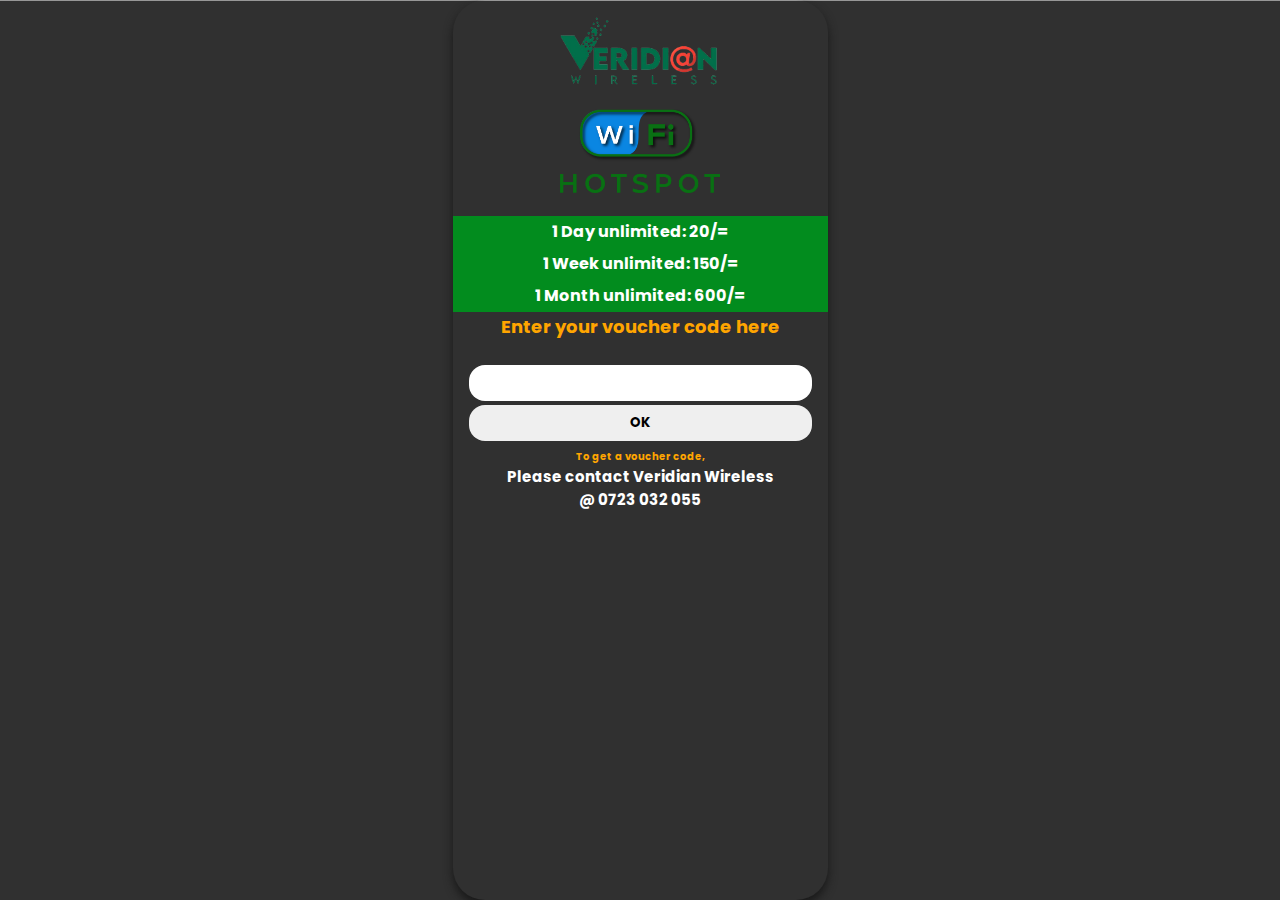
==== index.html @ 2bf602bd "changed one line" ====
<!DOCTYPE html>
<html xmlns="http://www.w3.org/1999/xhtml" xml:lang="en-us" lang="en-us" dir="ltr">

<head>
    <!-- viewport fix for mobile devices -->
    <meta name="viewport" content="width=device-width, initial-scale=1.0" />
    <meta http-equiv="content-type" content="text/html; charset=utf-8" />
    <link rel="icon" type="image/png" sizes="32x32" href="./images/Veridian Wireless favicon-03.png" />
    <title>Veridian Wireless</title>

    <style>
        @import url('https://fonts.googleapis.com/css2?family=Poppins:wght@100&display=swap');
        * {
            padding: 0;
            margin: 0;
            box-sizing: border-box;
            font-family: 'Poppins', sans-serif;
        }
        
        body {
            background-image: url(./images/background.png);
        }
        
        .container {
            box-shadow: 0 5px 10px #181818;
            max-width: 375px;
            height: 100vh;
            margin: auto;
            border-radius: 2rem;
        }
        
        .logo {
            width: 10rem;
            margin: auto;
            padding-top: 1rem;
        }
        
        .logo>img {
            width: 10rem;
            object-fit: contain;
        }
        
        .wifi {
            max-width: 10rem;
            object-fit: contain;
            margin: 1rem 0;
        }
        
        .options {
            background-color: rgb(2, 140, 30);
            text-align: center;
            line-height: 2rem;
            color: #fff;
            font-weight: 700;
        }
        
        #loginbox {
            max-width: 100%;
            margin: auto;
            text-align: center;
        }
        
        .voucher {
            max-width: 100%;
            display: flex;
            justify-content: space-between;
            flex-direction: column;
            align-items: center;
            padding: 0 1rem;
        }
        
        #auth_voucher {
            width: 100%;
            outline: none;
            padding: 0.5rem 1rem;
            font-weight: 700;
            border-radius: 1rem;
            border: none;
        }
        
        .submit {
            width: 100%;
            padding: 0.5rem 0;
            margin-top: 0.2rem;
            font-weight: 700;
            color: #000;
            border: none;
            border-radius: 1rem;
        }
        
        .submit:hover {
            background-color: rgb(2, 140, 30);
        }
        
        #explanation-en {
            max-width: 100%;
            margin: 0.5rem auto;
            text-align: center;
            font-weight: 700;
        }
    </style>
</head>


<!-- <body> -->

<body>
    <div class="container">
        <div class="logo">
            <img src="./images/captive logo.png" />
        </div>

        <div style="display: inline; text-align: center; margin: 0 auto; ">
            <!-- Click-thru to our website - make sure the hostname is added to Allowed Hostnames in CP -->
            <center><img class="wifi" src="./images/wifi.png">
        </div>

        <div class="options">
            <p>1 Day unlimited: 20/=</p>
            <p>1 Week unlimited: 150/=</p>
            <p>1 Month unlimited: 600/=</p>
        </div>

        <!-- <center><img class="info" src="/images/info.png"> -->
        <div id="loginbox">
            <form class="form" method="post" action="$PORTAL_ACTION$">
                <!-- Placeholder for optional username/password authentication here -->
                <!-- Voucher authentication here -->
                <label for="auth_voucher"><p style="color:orange; font-size:18px; font-weight: 700; padding-top: 0.1rem;">Enter your voucher code here</p>
					</label>
                <img src="" alt="" style="border: none; vertical-align: middle;" />
                <div class="voucher">
                    <input name="auth_voucher" id="auth_voucher" type="text" size="22" autofocus>
                    <input name="redirurl" type="hidden" value="$PORTAL_REDIRURL$">
                    <input class="submit" name="accept" type="submit" value="OK">
                </div>
            </form>
        </div>
        <!-- <br /> -->
        <!-- Just in case of PEBKAC issues -->
        <div id="explanation-en">
            <p style="color:orange; font-size:10px;">
                To get a voucher code,</p>
            <p style="color:white; font-size:15px;">
                Please contact Veridian Wireless</p>
            <p style="color:white; font-size:15px; padding-bottom: 2rem;">@ 0723 032 055</p>
        </div>
    </div>
</body>

</html>
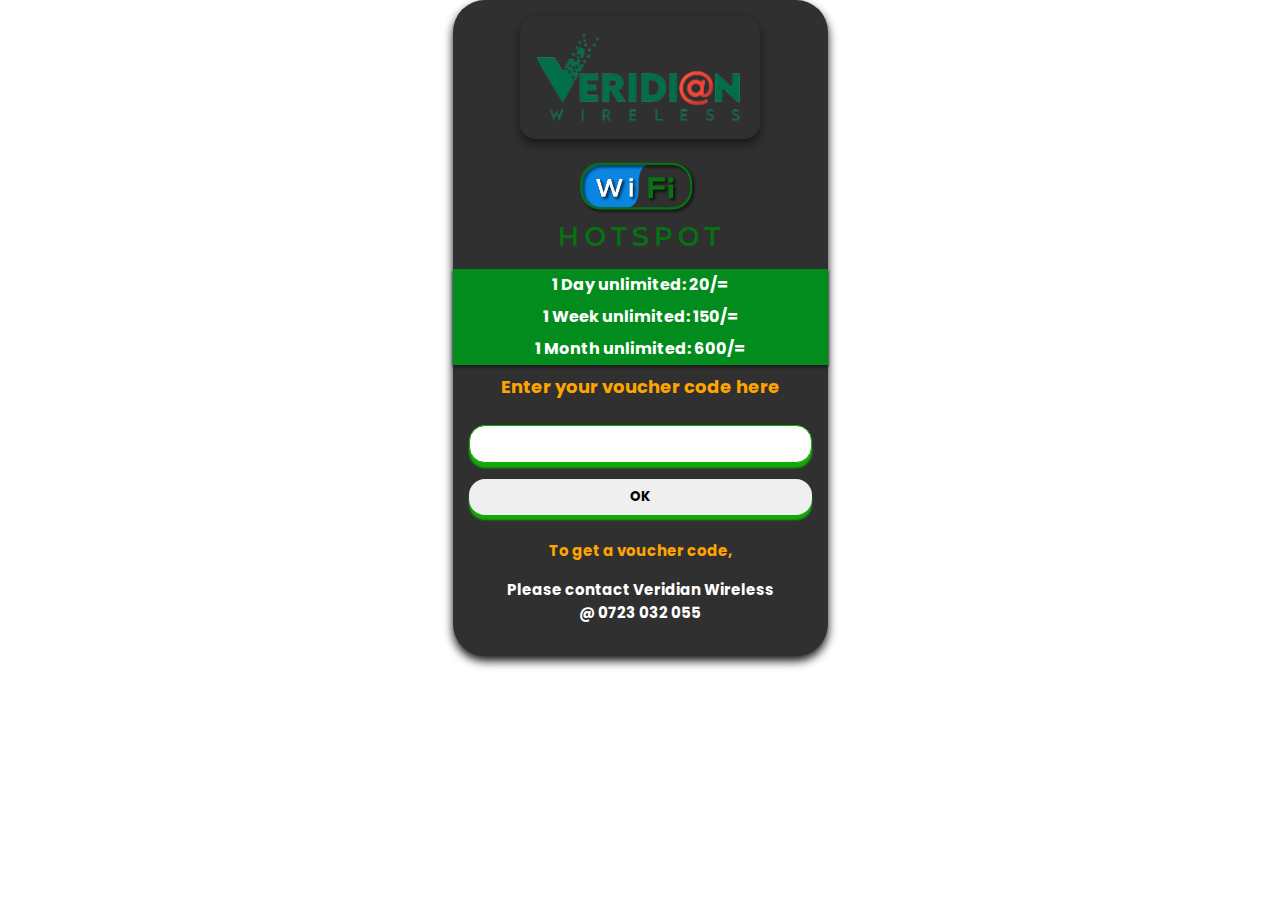
==== commit 9168ac6f: "another commit" ====
--- a/index.html
+++ b/index.html
@@ -16,28 +16,32 @@
             box-sizing: border-box;
             font-family: 'Poppins', sans-serif;
         }
-        
-        body {
-            background-image: url(./images/background.png);
-        }
+        /* body {
+            background-image: url(background.png);
+        } */
         
         .container {
             box-shadow: 0 5px 10px #181818;
             max-width: 375px;
-            height: 100vh;
+            height: 100%;
             margin: auto;
             border-radius: 2rem;
+            background-color: #303030;
+            /* background-image: url(compiled.png); */
         }
         
         .logo {
-            width: 10rem;
+            width: 15rem;
             margin: auto;
             padding-top: 1rem;
         }
         
         .logo>img {
-            width: 10rem;
+            width: 15rem;
             object-fit: contain;
+            box-shadow: 0 5px 10px #181818;
+            border-radius: 1rem;
+            padding: 1rem;
         }
         
         .wifi {
@@ -52,6 +56,8 @@
             line-height: 2rem;
             color: #fff;
             font-weight: 700;
+            box-shadow: 0 2px 3px 0 #181818;
+            /* border-radius: 1rem; */
         }
         
         #loginbox {
@@ -75,17 +81,21 @@
             padding: 0.5rem 1rem;
             font-weight: 700;
             border-radius: 1rem;
-            border: none;
+            border: 1px solid #14aa06;
+            box-shadow: 0 5px 2px #14aa06;
+            /* box-shadow: 0 5px 10px #181818; */
         }
         
         .submit {
             width: 100%;
             padding: 0.5rem 0;
-            margin-top: 0.2rem;
+            margin: 1rem;
             font-weight: 700;
             color: #000;
             border: none;
             border-radius: 1rem;
+            box-shadow: 0 5px 2px #14aa06;
+            /* box-shadow: 0 5px 10px #181818; */
         }
         
         .submit:hover {
@@ -107,12 +117,13 @@
 <body>
     <div class="container">
         <div class="logo">
-            <img src="./images/captive logo.png" />
+            <img src="captive logo.png" />
         </div>
 
         <div style="display: inline; text-align: center; margin: 0 auto; ">
             <!-- Click-thru to our website - make sure the hostname is added to Allowed Hostnames in CP -->
-            <center><img class="wifi" src="./images/wifi.png">
+            <center>
+                <img class="wifi" src="wifi.png">
         </div>
 
         <div class="options">
@@ -126,7 +137,7 @@
             <form class="form" method="post" action="$PORTAL_ACTION$">
                 <!-- Placeholder for optional username/password authentication here -->
                 <!-- Voucher authentication here -->
-                <label for="auth_voucher"><p style="color:orange; font-size:18px; font-weight: 700; padding-top: 0.1rem;">Enter your voucher code here</p>
+                <label for="auth_voucher"><p style="color:orange; font-size:18px; font-weight: 700; padding-top: 0.5rem;">Enter your voucher code here</p>
 					</label>
                 <img src="" alt="" style="border: none; vertical-align: middle;" />
                 <div class="voucher">
@@ -139,7 +150,7 @@
         <!-- <br /> -->
         <!-- Just in case of PEBKAC issues -->
         <div id="explanation-en">
-            <p style="color:orange; font-size:10px;">
+            <p style="color:orange; font-size:15px; padding-bottom: 1rem;">
                 To get a voucher code,</p>
             <p style="color:white; font-size:15px;">
                 Please contact Veridian Wireless</p>
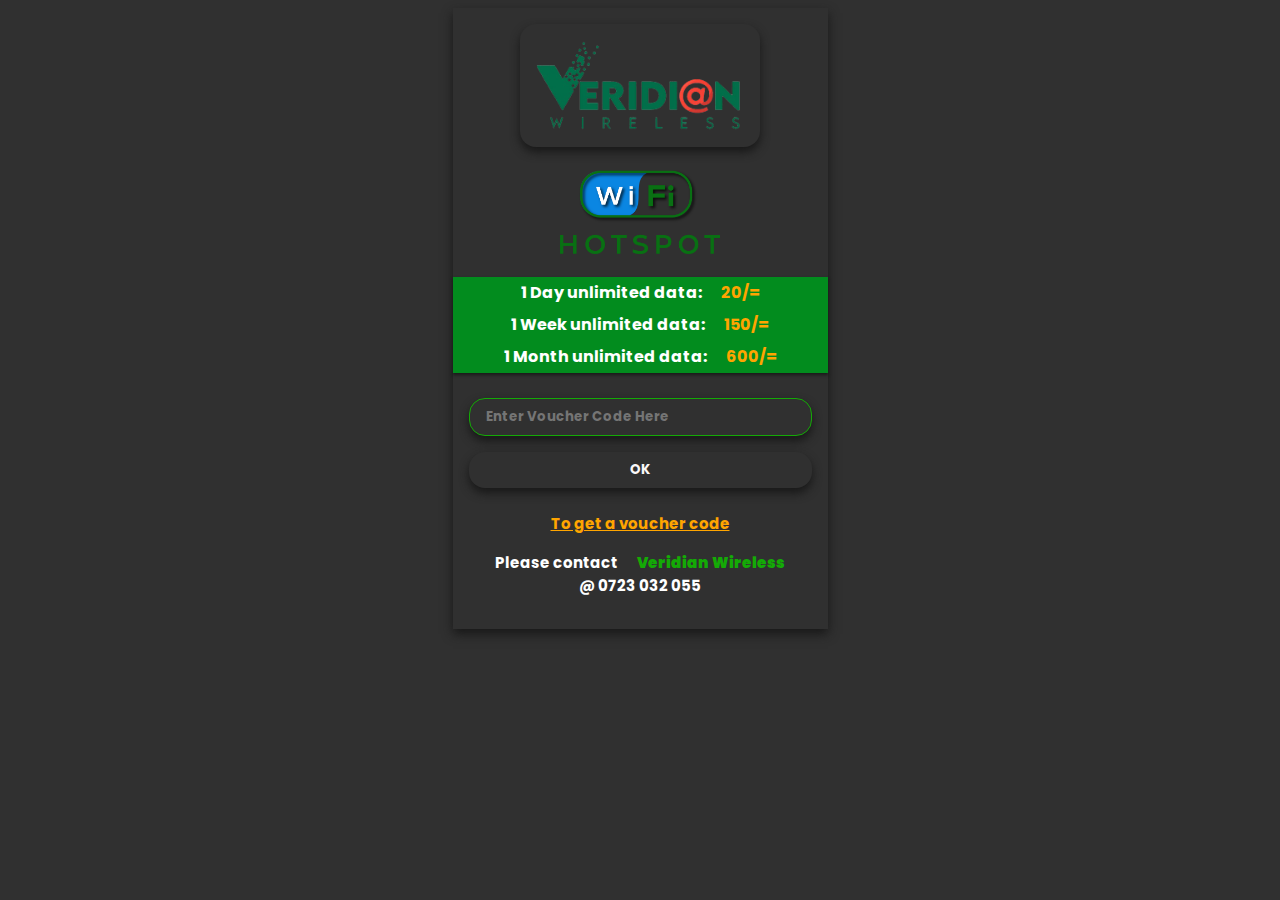
==== commit df9dab7d: "minor changes" ====
--- a/index.html
+++ b/index.html
@@ -16,16 +16,17 @@
             box-sizing: border-box;
             font-family: 'Poppins', sans-serif;
         }
-        /* body {
-            background-image: url(background.png);
-        } */
+        
+        body {
+            background-color: #303030;
+        }
         
         .container {
             box-shadow: 0 5px 10px #181818;
             max-width: 375px;
             height: 100%;
-            margin: auto;
-            border-radius: 2rem;
+            margin: 0.5rem auto;
+            /* border-radius: 2rem; */
             background-color: #303030;
             /* background-image: url(compiled.png); */
         }
@@ -81,9 +82,14 @@
             padding: 0.5rem 1rem;
             font-weight: 700;
             border-radius: 1rem;
+            color: rgb(250, 248, 248);
             border: 1px solid #14aa06;
-            box-shadow: 0 5px 2px #14aa06;
-            /* box-shadow: 0 5px 10px #181818; */
+            background-color: #303030;
+            box-shadow: 0 5px 10px #181818;
+        }
+        
+        #auth_voucher:hover {
+            border: 1px solid orange;
         }
         
         .submit {
@@ -91,11 +97,12 @@
             padding: 0.5rem 0;
             margin: 1rem;
             font-weight: 700;
-            color: #000;
+            color: rgb(250, 248, 248);
             border: none;
             border-radius: 1rem;
-            box-shadow: 0 5px 2px #14aa06;
-            /* box-shadow: 0 5px 10px #181818; */
+            background-color: #303030;
+            /* box-shadow: 0 5px 2px #14aa0686; */
+            box-shadow: 0 5px 10px #181818;
         }
         
         .submit:hover {
@@ -108,6 +115,19 @@
             text-align: center;
             font-weight: 700;
         }
+        
+        span {
+            padding-left: 1rem;
+            color: orange;
+        }
+        
+        .veridian {
+            color: #14aa06;
+            font-weight: bolder;
+        }
+        /* ::placeholder {
+            color: rgb(255, 255, 255);
+        } */
     </style>
 </head>
 
@@ -127,9 +147,9 @@
         </div>
 
         <div class="options">
-            <p>1 Day unlimited: 20/=</p>
-            <p>1 Week unlimited: 150/=</p>
-            <p>1 Month unlimited: 600/=</p>
+            <p>1 Day unlimited data: <span>20/=</span> </p>
+            <p>1 Week unlimited data: <span>150/=</span> </p>
+            <p>1 Month unlimited data: <span>600/=</span> </p>
         </div>
 
         <!-- <center><img class="info" src="/images/info.png"> -->
@@ -137,11 +157,11 @@
             <form class="form" method="post" action="$PORTAL_ACTION$">
                 <!-- Placeholder for optional username/password authentication here -->
                 <!-- Voucher authentication here -->
-                <label for="auth_voucher"><p style="color:orange; font-size:18px; font-weight: 700; padding-top: 0.5rem;">Enter your voucher code here</p>
-					</label>
+                <!-- <label for="auth_voucher"><p style="color:orange; font-size:18px; font-weight: 700; padding-top: 0.5rem;">Enter your voucher code here</p> -->
+                </label>
                 <img src="" alt="" style="border: none; vertical-align: middle;" />
                 <div class="voucher">
-                    <input name="auth_voucher" id="auth_voucher" type="text" size="22" autofocus>
+                    <input placeholder="Enter Voucher Code Here" name="auth_voucher" id="auth_voucher" type="text" size="22" autofocus>
                     <input name="redirurl" type="hidden" value="$PORTAL_REDIRURL$">
                     <input class="submit" name="accept" type="submit" value="OK">
                 </div>
@@ -150,10 +170,10 @@
         <!-- <br /> -->
         <!-- Just in case of PEBKAC issues -->
         <div id="explanation-en">
-            <p style="color:orange; font-size:15px; padding-bottom: 1rem;">
-                To get a voucher code,</p>
+            <p style="color:orange; font-size:15px; padding-bottom: 1rem; text-decoration: underline;">
+                To get a voucher code</p>
             <p style="color:white; font-size:15px;">
-                Please contact Veridian Wireless</p>
+                Please contact <span class="veridian">Veridian Wireless</span></p>
             <p style="color:white; font-size:15px; padding-bottom: 2rem;">@ 0723 032 055</p>
         </div>
     </div>
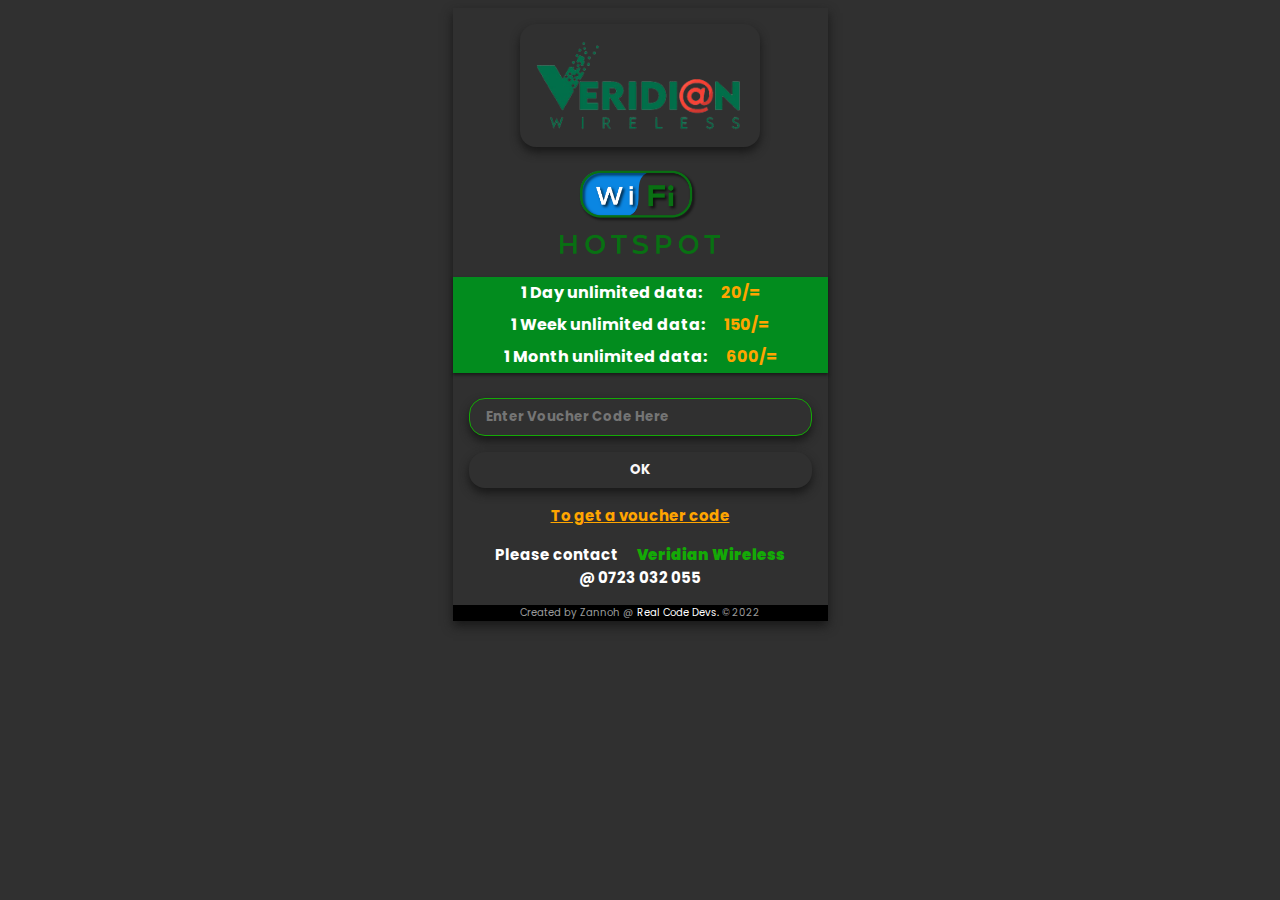
==== commit afe5f30d: "added footer" ====
--- a/index.html
+++ b/index.html
@@ -32,13 +32,13 @@
         }
         
         .logo {
-            width: 15rem;
+            max-width: 15rem;
             margin: auto;
             padding-top: 1rem;
         }
         
         .logo>img {
-            width: 15rem;
+            max-width: 15rem;
             object-fit: contain;
             box-shadow: 0 5px 10px #181818;
             border-radius: 1rem;
@@ -111,7 +111,7 @@
         
         #explanation-en {
             max-width: 100%;
-            margin: 0.5rem auto;
+            margin: auto;
             text-align: center;
             font-weight: 700;
         }
@@ -128,6 +128,22 @@
         /* ::placeholder {
             color: rgb(255, 255, 255);
         } */
+        
+        footer {
+            color: rgba(255, 255, 255, 0.61);
+            text-align: center;
+            font-size: x-small;
+            background-color: #000000;
+        }
+        
+        .footer-link {
+            color: #fff;
+            text-decoration: none;
+        }
+        
+        .footer-link:hover {
+            color: #14aa06;
+        }
     </style>
 </head>
 
@@ -174,8 +190,11 @@
                 To get a voucher code</p>
             <p style="color:white; font-size:15px;">
                 Please contact <span class="veridian">Veridian Wireless</span></p>
-            <p style="color:white; font-size:15px; padding-bottom: 2rem;">@ 0723 032 055</p>
-        </div>
+            <p style="color:white; font-size:15px; padding-bottom: 1rem;">@ 0723 032 055</p>
+        </div>
+        <footer>
+            <p>Created by Zannoh @ <a class="footer-link" href="https://github.com/Leonard-O/captive-portal">Real Code Devs.</a> © 2022</p>
+        </footer>
     </div>
 </body>
 
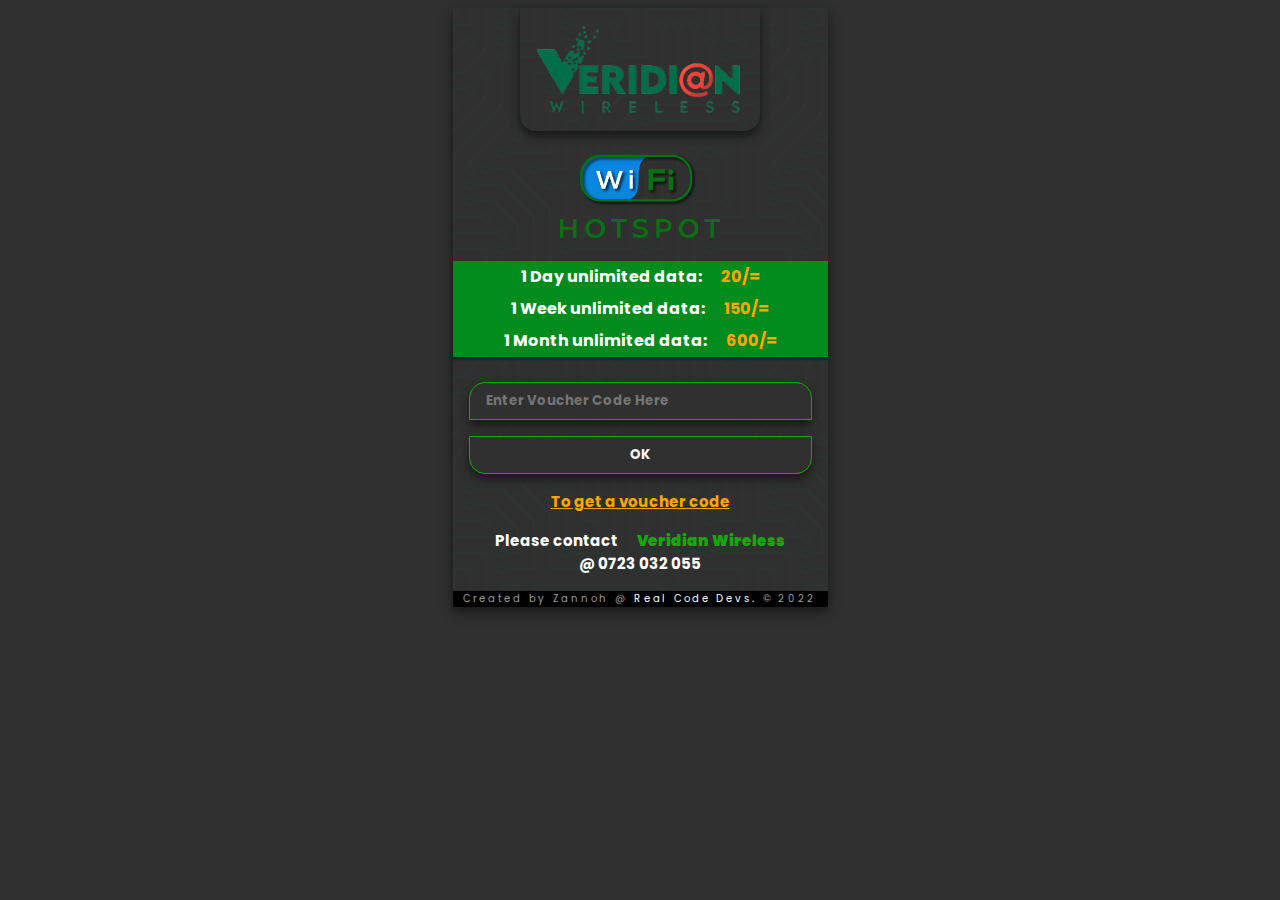
==== commit 75140b60: "few changes" ====
--- a/index.html
+++ b/index.html
@@ -19,6 +19,7 @@
         
         body {
             background-color: #303030;
+            /* background-image: url(circuit-board.svg); */
         }
         
         .container {
@@ -26,22 +27,24 @@
             max-width: 375px;
             height: 100%;
             margin: 0.5rem auto;
-            /* border-radius: 2rem; */
-            background-color: #303030;
-            /* background-image: url(compiled.png); */
+            /* background-color: #303030; */
+            /* background-color: #303030; */
+            background-image: url("data:image/svg+xml,%3Csvg xmlns='http://www.w3.org/2000/svg' viewBox='0 0 304 304' width='304' height='304'%3E%3Cpath fill='%2300c11a' fill-opacity='0.03' d='M44.1 224a5 5 0 1 1 0 2H0v-2h44.1zm160 48a5 5 0 1 1 0 2H82v-2h122.1zm57.8-46a5 5 0 1 1 0-2H304v2h-42.1zm0 16a5 5 0 1 1 0-2H304v2h-42.1zm6.2-114a5 5 0 1 1 0 2h-86.2a5 5 0 1 1 0-2h86.2zm-256-48a5 5 0 1 1 0 2H0v-2h12.1zm185.8 34a5 5 0 1 1 0-2h86.2a5 5 0 1 1 0 2h-86.2zM258 12.1a5 5 0 1 1-2 0V0h2v12.1zm-64 208a5 5 0 1 1-2 0v-54.2a5 5 0 1 1 2 0v54.2zm48-198.2V80h62v2h-64V21.9a5 5 0 1 1 2 0zm16 16V64h46v2h-48V37.9a5 5 0 1 1 2 0zm-128 96V208h16v12.1a5 5 0 1 1-2 0V210h-16v-76.1a5 5 0 1 1 2 0zm-5.9-21.9a5 5 0 1 1 0 2H114v48H85.9a5 5 0 1 1 0-2H112v-48h12.1zm-6.2 130a5 5 0 1 1 0-2H176v-74.1a5 5 0 1 1 2 0V242h-60.1zm-16-64a5 5 0 1 1 0-2H114v48h10.1a5 5 0 1 1 0 2H112v-48h-10.1zM66 284.1a5 5 0 1 1-2 0V274H50v30h-2v-32h18v12.1zM236.1 176a5 5 0 1 1 0 2H226v94h48v32h-2v-30h-48v-98h12.1zm25.8-30a5 5 0 1 1 0-2H274v44.1a5 5 0 1 1-2 0V146h-10.1zm-64 96a5 5 0 1 1 0-2H208v-80h16v-14h-42.1a5 5 0 1 1 0-2H226v18h-16v80h-12.1zm86.2-210a5 5 0 1 1 0 2H272V0h2v32h10.1zM98 101.9V146H53.9a5 5 0 1 1 0-2H96v-42.1a5 5 0 1 1 2 0zM53.9 34a5 5 0 1 1 0-2H80V0h2v34H53.9zm60.1 3.9V66H82v64H69.9a5 5 0 1 1 0-2H80V64h32V37.9a5 5 0 1 1 2 0zM101.9 82a5 5 0 1 1 0-2H128V37.9a5 5 0 1 1 2 0V82h-28.1zm16-64a5 5 0 1 1 0-2H146v44.1a5 5 0 1 1-2 0V18h-26.1zm102.2 270a5 5 0 1 1 0 2H98v14h-2v-16h124.1zM242 149.9V160h16v34h-16v62h48v48h-2v-46h-48v-66h16v-30h-16v-12.1a5 5 0 1 1 2 0zM53.9 18a5 5 0 1 1 0-2H64V2H48V0h18v18H53.9zm112 32a5 5 0 1 1 0-2H192V0h50v2h-48v48h-28.1zm-48-48a5 5 0 0 1-9.8-2h2.07a3 3 0 1 0 5.66 0H178v34h-18V21.9a5 5 0 1 1 2 0V32h14V2h-58.1zm0 96a5 5 0 1 1 0-2H137l32-32h39V21.9a5 5 0 1 1 2 0V66h-40.17l-32 32H117.9zm28.1 90.1a5 5 0 1 1-2 0v-76.51L175.59 80H224V21.9a5 5 0 1 1 2 0V82h-49.59L146 112.41v75.69zm16 32a5 5 0 1 1-2 0v-99.51L184.59 96H300.1a5 5 0 0 1 3.9-3.9v2.07a3 3 0 0 0 0 5.66v2.07a5 5 0 0 1-3.9-3.9H185.41L162 121.41v98.69zm-144-64a5 5 0 1 1-2 0v-3.51l48-48V48h32V0h2v50H66v55.41l-48 48v2.69zM50 53.9v43.51l-48 48V208h26.1a5 5 0 1 1 0 2H0v-65.41l48-48V53.9a5 5 0 1 1 2 0zm-16 16V89.41l-34 34v-2.82l32-32V69.9a5 5 0 1 1 2 0zM12.1 32a5 5 0 1 1 0 2H9.41L0 43.41V40.6L8.59 32h3.51zm265.8 18a5 5 0 1 1 0-2h18.69l7.41-7.41v2.82L297.41 50H277.9zm-16 160a5 5 0 1 1 0-2H288v-71.41l16-16v2.82l-14 14V210h-28.1zm-208 32a5 5 0 1 1 0-2H64v-22.59L40.59 194H21.9a5 5 0 1 1 0-2H41.41L66 216.59V242H53.9zm150.2 14a5 5 0 1 1 0 2H96v-56.6L56.6 162H37.9a5 5 0 1 1 0-2h19.5L98 200.6V256h106.1zm-150.2 2a5 5 0 1 1 0-2H80v-46.59L48.59 178H21.9a5 5 0 1 1 0-2H49.41L82 208.59V258H53.9zM34 39.8v1.61L9.41 66H0v-2h8.59L32 40.59V0h2v39.8zM2 300.1a5 5 0 0 1 3.9 3.9H3.83A3 3 0 0 0 0 302.17V256h18v48h-2v-46H2v42.1zM34 241v63h-2v-62H0v-2h34v1zM17 18H0v-2h16V0h2v18h-1zm273-2h14v2h-16V0h2v16zm-32 273v15h-2v-14h-14v14h-2v-16h18v1zM0 92.1A5.02 5.02 0 0 1 6 97a5 5 0 0 1-6 4.9v-2.07a3 3 0 1 0 0-5.66V92.1zM80 272h2v32h-2v-32zm37.9 32h-2.07a3 3 0 0 0-5.66 0h-2.07a5 5 0 0 1 9.8 0zM5.9 0A5.02 5.02 0 0 1 0 5.9V3.83A3 3 0 0 0 3.83 0H5.9zm294.2 0h2.07A3 3 0 0 0 304 3.83V5.9a5 5 0 0 1-3.9-5.9zm3.9 300.1v2.07a3 3 0 0 0-1.83 1.83h-2.07a5 5 0 0 1 3.9-3.9zM97 100a3 3 0 1 0 0-6 3 3 0 0 0 0 6zm0-16a3 3 0 1 0 0-6 3 3 0 0 0 0 6zm16 16a3 3 0 1 0 0-6 3 3 0 0 0 0 6zm16 16a3 3 0 1 0 0-6 3 3 0 0 0 0 6zm0 16a3 3 0 1 0 0-6 3 3 0 0 0 0 6zm-48 32a3 3 0 1 0 0-6 3 3 0 0 0 0 6zm16 16a3 3 0 1 0 0-6 3 3 0 0 0 0 6zm32 48a3 3 0 1 0 0-6 3 3 0 0 0 0 6zm-16 16a3 3 0 1 0 0-6 3 3 0 0 0 0 6zm32-16a3 3 0 1 0 0-6 3 3 0 0 0 0 6zm0-32a3 3 0 1 0 0-6 3 3 0 0 0 0 6zm16 32a3 3 0 1 0 0-6 3 3 0 0 0 0 6zm32 16a3 3 0 1 0 0-6 3 3 0 0 0 0 6zm0-16a3 3 0 1 0 0-6 3 3 0 0 0 0 6zm-16-64a3 3 0 1 0 0-6 3 3 0 0 0 0 6zm16 0a3 3 0 1 0 0-6 3 3 0 0 0 0 6zm16 96a3 3 0 1 0 0-6 3 3 0 0 0 0 6zm0 16a3 3 0 1 0 0-6 3 3 0 0 0 0 6zm16 16a3 3 0 1 0 0-6 3 3 0 0 0 0 6zm16-144a3 3 0 1 0 0-6 3 3 0 0 0 0 6zm0 32a3 3 0 1 0 0-6 3 3 0 0 0 0 6zm16-32a3 3 0 1 0 0-6 3 3 0 0 0 0 6zm16-16a3 3 0 1 0 0-6 3 3 0 0 0 0 6zm-96 0a3 3 0 1 0 0-6 3 3 0 0 0 0 6zm0 16a3 3 0 1 0 0-6 3 3 0 0 0 0 6zm16-32a3 3 0 1 0 0-6 3 3 0 0 0 0 6zm96 0a3 3 0 1 0 0-6 3 3 0 0 0 0 6zm-16-64a3 3 0 1 0 0-6 3 3 0 0 0 0 6zm16-16a3 3 0 1 0 0-6 3 3 0 0 0 0 6zm-32 0a3 3 0 1 0 0-6 3 3 0 0 0 0 6zm0-16a3 3 0 1 0 0-6 3 3 0 0 0 0 6zm-16 0a3 3 0 1 0 0-6 3 3 0 0 0 0 6zm-16 0a3 3 0 1 0 0-6 3 3 0 0 0 0 6zm-16 0a3 3 0 1 0 0-6 3 3 0 0 0 0 6zM49 36a3 3 0 1 0 0-6 3 3 0 0 0 0 6zm-32 0a3 3 0 1 0 0-6 3 3 0 0 0 0 6zm32 16a3 3 0 1 0 0-6 3 3 0 0 0 0 6zM33 68a3 3 0 1 0 0-6 3 3 0 0 0 0 6zm16-48a3 3 0 1 0 0-6 3 3 0 0 0 0 6zm0 240a3 3 0 1 0 0-6 3 3 0 0 0 0 6zm16 32a3 3 0 1 0 0-6 3 3 0 0 0 0 6zm-16-64a3 3 0 1 0 0-6 3 3 0 0 0 0 6zm0 16a3 3 0 1 0 0-6 3 3 0 0 0 0 6zm-16-32a3 3 0 1 0 0-6 3 3 0 0 0 0 6zm80-176a3 3 0 1 0 0-6 3 3 0 0 0 0 6zm16 0a3 3 0 1 0 0-6 3 3 0 0 0 0 6zm-16-16a3 3 0 1 0 0-6 3 3 0 0 0 0 6zm32 48a3 3 0 1 0 0-6 3 3 0 0 0 0 6zm16-16a3 3 0 1 0 0-6 3 3 0 0 0 0 6zm0-32a3 3 0 1 0 0-6 3 3 0 0 0 0 6zm112 176a3 3 0 1 0 0-6 3 3 0 0 0 0 6zm-16 16a3 3 0 1 0 0-6 3 3 0 0 0 0 6zm0 16a3 3 0 1 0 0-6 3 3 0 0 0 0 6zm0 16a3 3 0 1 0 0-6 3 3 0 0 0 0 6zM17 180a3 3 0 1 0 0-6 3 3 0 0 0 0 6zm0 16a3 3 0 1 0 0-6 3 3 0 0 0 0 6zm0-32a3 3 0 1 0 0-6 3 3 0 0 0 0 6zm16 0a3 3 0 1 0 0-6 3 3 0 0 0 0 6zM17 84a3 3 0 1 0 0-6 3 3 0 0 0 0 6zm32 64a3 3 0 1 0 0-6 3 3 0 0 0 0 6zm16-16a3 3 0 1 0 0-6 3 3 0 0 0 0 6z'%3E%3C/path%3E%3C/svg%3E");
         }
         
         .logo {
             max-width: 15rem;
             margin: auto;
-            padding-top: 1rem;
+            /* padding-top: 1rem; */
         }
         
         .logo>img {
             max-width: 15rem;
             object-fit: contain;
             box-shadow: 0 5px 10px #181818;
-            border-radius: 1rem;
+            /* border-radius: 1rem; */
+            border-bottom-left-radius: 1rem;
+            border-bottom-right-radius: 1rem;
             padding: 1rem;
         }
         
@@ -58,7 +61,6 @@
             color: #fff;
             font-weight: 700;
             box-shadow: 0 2px 3px 0 #181818;
-            /* border-radius: 1rem; */
         }
         
         #loginbox {
@@ -81,7 +83,9 @@
             outline: none;
             padding: 0.5rem 1rem;
             font-weight: 700;
-            border-radius: 1rem;
+            /* border-radius: 1rem; */
+            border-top-left-radius: 1rem;
+            border-top-right-radius: 1rem;
             color: rgb(250, 248, 248);
             border: 1px solid #14aa06;
             background-color: #303030;
@@ -91,6 +95,9 @@
         #auth_voucher:hover {
             border: 1px solid orange;
         }
+        /* #auth_voucher:focus {
+            border: 1px solid orange;
+        } */
         
         .submit {
             width: 100%;
@@ -98,10 +105,12 @@
             margin: 1rem;
             font-weight: 700;
             color: rgb(250, 248, 248);
-            border: none;
-            border-radius: 1rem;
+            /* border: none; */
+            border: 1px solid #14aa06;
+            /* border-radius: 1rem; */
+            border-bottom-left-radius: 1rem;
+            border-bottom-right-radius: 1rem;
             background-color: #303030;
-            /* box-shadow: 0 5px 2px #14aa0686; */
             box-shadow: 0 5px 10px #181818;
         }
         
@@ -134,6 +143,7 @@
             text-align: center;
             font-size: x-small;
             background-color: #000000;
+            letter-spacing: 0.17rem;
         }
         
         .footer-link {
@@ -153,13 +163,13 @@
 <body>
     <div class="container">
         <div class="logo">
-            <img src="captive logo.png" />
+            <img src="captiveportal-captive logo.png" alt="logo" />
         </div>
 
         <div style="display: inline; text-align: center; margin: 0 auto; ">
             <!-- Click-thru to our website - make sure the hostname is added to Allowed Hostnames in CP -->
             <center>
-                <img class="wifi" src="wifi.png">
+                <img class="wifi" src="captiveportal-wifi.png" alt="wifi hot spot">
         </div>
 
         <div class="options">
@@ -198,4 +208,7 @@
     </div>
 </body>
 
+
+
+
 </html>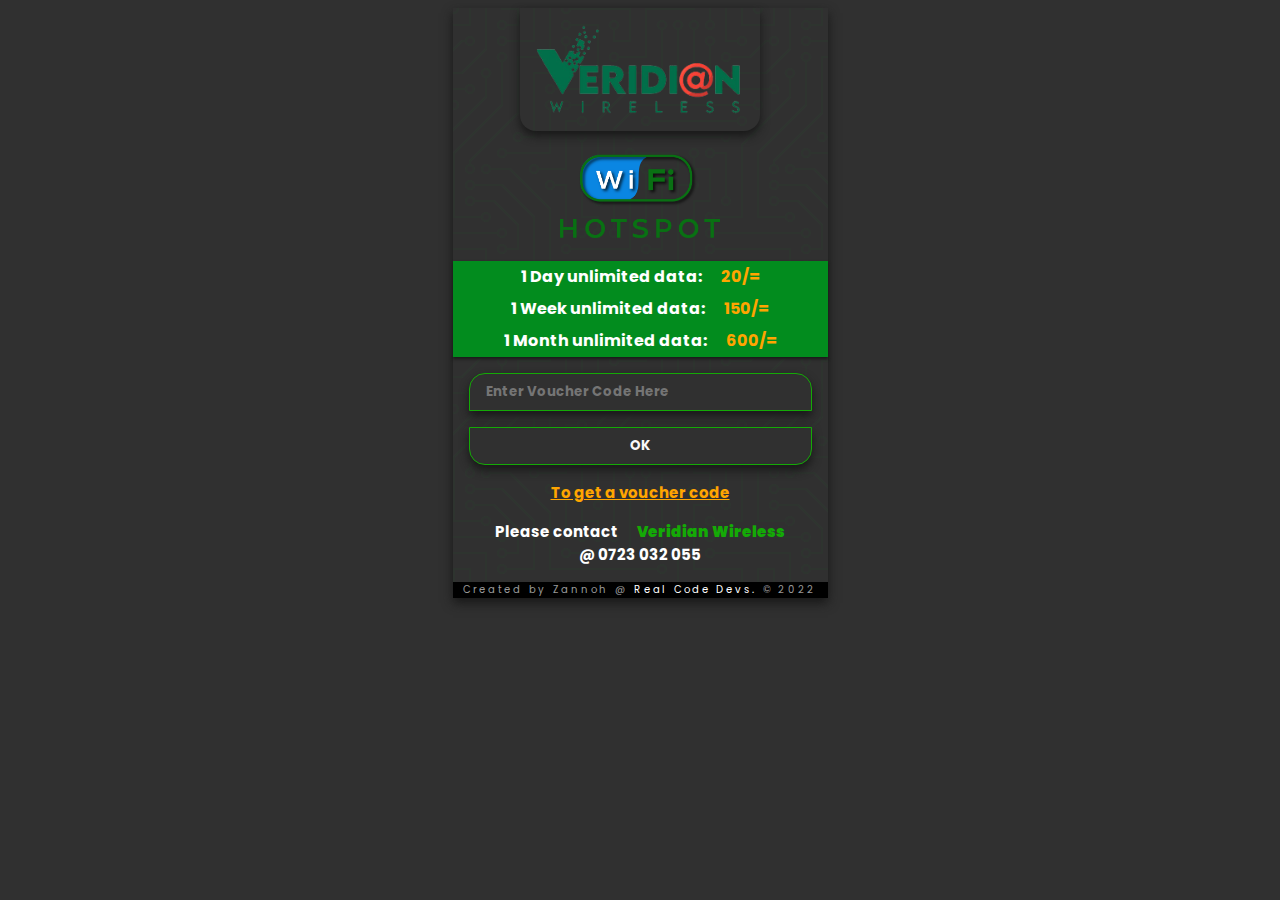
==== commit 86dfc79c: "files and images folder bseparation mof concern" ====
--- a/index.html
+++ b/index.html
@@ -5,156 +5,9 @@
     <!-- viewport fix for mobile devices -->
     <meta name="viewport" content="width=device-width, initial-scale=1.0" />
     <meta http-equiv="content-type" content="text/html; charset=utf-8" />
-    <link rel="icon" type="image/png" sizes="32x32" href="./images/Veridian Wireless favicon-03.png" />
+    <link rel="icon" type="image/png" sizes="32x32" href="captiveportal-Veridianfavicon.png" />
     <title>Veridian Wireless</title>
-
-    <style>
-        @import url('https://fonts.googleapis.com/css2?family=Poppins:wght@100&display=swap');
-        * {
-            padding: 0;
-            margin: 0;
-            box-sizing: border-box;
-            font-family: 'Poppins', sans-serif;
-        }
-        
-        body {
-            background-color: #303030;
-            /* background-image: url(circuit-board.svg); */
-        }
-        
-        .container {
-            box-shadow: 0 5px 10px #181818;
-            max-width: 375px;
-            height: 100%;
-            margin: 0.5rem auto;
-            /* background-color: #303030; */
-            /* background-color: #303030; */
-            background-image: url("data:image/svg+xml,%3Csvg xmlns='http://www.w3.org/2000/svg' viewBox='0 0 304 304' width='304' height='304'%3E%3Cpath fill='%2300c11a' fill-opacity='0.03' d='M44.1 224a5 5 0 1 1 0 2H0v-2h44.1zm160 48a5 5 0 1 1 0 2H82v-2h122.1zm57.8-46a5 5 0 1 1 0-2H304v2h-42.1zm0 16a5 5 0 1 1 0-2H304v2h-42.1zm6.2-114a5 5 0 1 1 0 2h-86.2a5 5 0 1 1 0-2h86.2zm-256-48a5 5 0 1 1 0 2H0v-2h12.1zm185.8 34a5 5 0 1 1 0-2h86.2a5 5 0 1 1 0 2h-86.2zM258 12.1a5 5 0 1 1-2 0V0h2v12.1zm-64 208a5 5 0 1 1-2 0v-54.2a5 5 0 1 1 2 0v54.2zm48-198.2V80h62v2h-64V21.9a5 5 0 1 1 2 0zm16 16V64h46v2h-48V37.9a5 5 0 1 1 2 0zm-128 96V208h16v12.1a5 5 0 1 1-2 0V210h-16v-76.1a5 5 0 1 1 2 0zm-5.9-21.9a5 5 0 1 1 0 2H114v48H85.9a5 5 0 1 1 0-2H112v-48h12.1zm-6.2 130a5 5 0 1 1 0-2H176v-74.1a5 5 0 1 1 2 0V242h-60.1zm-16-64a5 5 0 1 1 0-2H114v48h10.1a5 5 0 1 1 0 2H112v-48h-10.1zM66 284.1a5 5 0 1 1-2 0V274H50v30h-2v-32h18v12.1zM236.1 176a5 5 0 1 1 0 2H226v94h48v32h-2v-30h-48v-98h12.1zm25.8-30a5 5 0 1 1 0-2H274v44.1a5 5 0 1 1-2 0V146h-10.1zm-64 96a5 5 0 1 1 0-2H208v-80h16v-14h-42.1a5 5 0 1 1 0-2H226v18h-16v80h-12.1zm86.2-210a5 5 0 1 1 0 2H272V0h2v32h10.1zM98 101.9V146H53.9a5 5 0 1 1 0-2H96v-42.1a5 5 0 1 1 2 0zM53.9 34a5 5 0 1 1 0-2H80V0h2v34H53.9zm60.1 3.9V66H82v64H69.9a5 5 0 1 1 0-2H80V64h32V37.9a5 5 0 1 1 2 0zM101.9 82a5 5 0 1 1 0-2H128V37.9a5 5 0 1 1 2 0V82h-28.1zm16-64a5 5 0 1 1 0-2H146v44.1a5 5 0 1 1-2 0V18h-26.1zm102.2 270a5 5 0 1 1 0 2H98v14h-2v-16h124.1zM242 149.9V160h16v34h-16v62h48v48h-2v-46h-48v-66h16v-30h-16v-12.1a5 5 0 1 1 2 0zM53.9 18a5 5 0 1 1 0-2H64V2H48V0h18v18H53.9zm112 32a5 5 0 1 1 0-2H192V0h50v2h-48v48h-28.1zm-48-48a5 5 0 0 1-9.8-2h2.07a3 3 0 1 0 5.66 0H178v34h-18V21.9a5 5 0 1 1 2 0V32h14V2h-58.1zm0 96a5 5 0 1 1 0-2H137l32-32h39V21.9a5 5 0 1 1 2 0V66h-40.17l-32 32H117.9zm28.1 90.1a5 5 0 1 1-2 0v-76.51L175.59 80H224V21.9a5 5 0 1 1 2 0V82h-49.59L146 112.41v75.69zm16 32a5 5 0 1 1-2 0v-99.51L184.59 96H300.1a5 5 0 0 1 3.9-3.9v2.07a3 3 0 0 0 0 5.66v2.07a5 5 0 0 1-3.9-3.9H185.41L162 121.41v98.69zm-144-64a5 5 0 1 1-2 0v-3.51l48-48V48h32V0h2v50H66v55.41l-48 48v2.69zM50 53.9v43.51l-48 48V208h26.1a5 5 0 1 1 0 2H0v-65.41l48-48V53.9a5 5 0 1 1 2 0zm-16 16V89.41l-34 34v-2.82l32-32V69.9a5 5 0 1 1 2 0zM12.1 32a5 5 0 1 1 0 2H9.41L0 43.41V40.6L8.59 32h3.51zm265.8 18a5 5 0 1 1 0-2h18.69l7.41-7.41v2.82L297.41 50H277.9zm-16 160a5 5 0 1 1 0-2H288v-71.41l16-16v2.82l-14 14V210h-28.1zm-208 32a5 5 0 1 1 0-2H64v-22.59L40.59 194H21.9a5 5 0 1 1 0-2H41.41L66 216.59V242H53.9zm150.2 14a5 5 0 1 1 0 2H96v-56.6L56.6 162H37.9a5 5 0 1 1 0-2h19.5L98 200.6V256h106.1zm-150.2 2a5 5 0 1 1 0-2H80v-46.59L48.59 178H21.9a5 5 0 1 1 0-2H49.41L82 208.59V258H53.9zM34 39.8v1.61L9.41 66H0v-2h8.59L32 40.59V0h2v39.8zM2 300.1a5 5 0 0 1 3.9 3.9H3.83A3 3 0 0 0 0 302.17V256h18v48h-2v-46H2v42.1zM34 241v63h-2v-62H0v-2h34v1zM17 18H0v-2h16V0h2v18h-1zm273-2h14v2h-16V0h2v16zm-32 273v15h-2v-14h-14v14h-2v-16h18v1zM0 92.1A5.02 5.02 0 0 1 6 97a5 5 0 0 1-6 4.9v-2.07a3 3 0 1 0 0-5.66V92.1zM80 272h2v32h-2v-32zm37.9 32h-2.07a3 3 0 0 0-5.66 0h-2.07a5 5 0 0 1 9.8 0zM5.9 0A5.02 5.02 0 0 1 0 5.9V3.83A3 3 0 0 0 3.83 0H5.9zm294.2 0h2.07A3 3 0 0 0 304 3.83V5.9a5 5 0 0 1-3.9-5.9zm3.9 300.1v2.07a3 3 0 0 0-1.83 1.83h-2.07a5 5 0 0 1 3.9-3.9zM97 100a3 3 0 1 0 0-6 3 3 0 0 0 0 6zm0-16a3 3 0 1 0 0-6 3 3 0 0 0 0 6zm16 16a3 3 0 1 0 0-6 3 3 0 0 0 0 6zm16 16a3 3 0 1 0 0-6 3 3 0 0 0 0 6zm0 16a3 3 0 1 0 0-6 3 3 0 0 0 0 6zm-48 32a3 3 0 1 0 0-6 3 3 0 0 0 0 6zm16 16a3 3 0 1 0 0-6 3 3 0 0 0 0 6zm32 48a3 3 0 1 0 0-6 3 3 0 0 0 0 6zm-16 16a3 3 0 1 0 0-6 3 3 0 0 0 0 6zm32-16a3 3 0 1 0 0-6 3 3 0 0 0 0 6zm0-32a3 3 0 1 0 0-6 3 3 0 0 0 0 6zm16 32a3 3 0 1 0 0-6 3 3 0 0 0 0 6zm32 16a3 3 0 1 0 0-6 3 3 0 0 0 0 6zm0-16a3 3 0 1 0 0-6 3 3 0 0 0 0 6zm-16-64a3 3 0 1 0 0-6 3 3 0 0 0 0 6zm16 0a3 3 0 1 0 0-6 3 3 0 0 0 0 6zm16 96a3 3 0 1 0 0-6 3 3 0 0 0 0 6zm0 16a3 3 0 1 0 0-6 3 3 0 0 0 0 6zm16 16a3 3 0 1 0 0-6 3 3 0 0 0 0 6zm16-144a3 3 0 1 0 0-6 3 3 0 0 0 0 6zm0 32a3 3 0 1 0 0-6 3 3 0 0 0 0 6zm16-32a3 3 0 1 0 0-6 3 3 0 0 0 0 6zm16-16a3 3 0 1 0 0-6 3 3 0 0 0 0 6zm-96 0a3 3 0 1 0 0-6 3 3 0 0 0 0 6zm0 16a3 3 0 1 0 0-6 3 3 0 0 0 0 6zm16-32a3 3 0 1 0 0-6 3 3 0 0 0 0 6zm96 0a3 3 0 1 0 0-6 3 3 0 0 0 0 6zm-16-64a3 3 0 1 0 0-6 3 3 0 0 0 0 6zm16-16a3 3 0 1 0 0-6 3 3 0 0 0 0 6zm-32 0a3 3 0 1 0 0-6 3 3 0 0 0 0 6zm0-16a3 3 0 1 0 0-6 3 3 0 0 0 0 6zm-16 0a3 3 0 1 0 0-6 3 3 0 0 0 0 6zm-16 0a3 3 0 1 0 0-6 3 3 0 0 0 0 6zm-16 0a3 3 0 1 0 0-6 3 3 0 0 0 0 6zM49 36a3 3 0 1 0 0-6 3 3 0 0 0 0 6zm-32 0a3 3 0 1 0 0-6 3 3 0 0 0 0 6zm32 16a3 3 0 1 0 0-6 3 3 0 0 0 0 6zM33 68a3 3 0 1 0 0-6 3 3 0 0 0 0 6zm16-48a3 3 0 1 0 0-6 3 3 0 0 0 0 6zm0 240a3 3 0 1 0 0-6 3 3 0 0 0 0 6zm16 32a3 3 0 1 0 0-6 3 3 0 0 0 0 6zm-16-64a3 3 0 1 0 0-6 3 3 0 0 0 0 6zm0 16a3 3 0 1 0 0-6 3 3 0 0 0 0 6zm-16-32a3 3 0 1 0 0-6 3 3 0 0 0 0 6zm80-176a3 3 0 1 0 0-6 3 3 0 0 0 0 6zm16 0a3 3 0 1 0 0-6 3 3 0 0 0 0 6zm-16-16a3 3 0 1 0 0-6 3 3 0 0 0 0 6zm32 48a3 3 0 1 0 0-6 3 3 0 0 0 0 6zm16-16a3 3 0 1 0 0-6 3 3 0 0 0 0 6zm0-32a3 3 0 1 0 0-6 3 3 0 0 0 0 6zm112 176a3 3 0 1 0 0-6 3 3 0 0 0 0 6zm-16 16a3 3 0 1 0 0-6 3 3 0 0 0 0 6zm0 16a3 3 0 1 0 0-6 3 3 0 0 0 0 6zm0 16a3 3 0 1 0 0-6 3 3 0 0 0 0 6zM17 180a3 3 0 1 0 0-6 3 3 0 0 0 0 6zm0 16a3 3 0 1 0 0-6 3 3 0 0 0 0 6zm0-32a3 3 0 1 0 0-6 3 3 0 0 0 0 6zm16 0a3 3 0 1 0 0-6 3 3 0 0 0 0 6zM17 84a3 3 0 1 0 0-6 3 3 0 0 0 0 6zm32 64a3 3 0 1 0 0-6 3 3 0 0 0 0 6zm16-16a3 3 0 1 0 0-6 3 3 0 0 0 0 6z'%3E%3C/path%3E%3C/svg%3E");
-        }
-        
-        .logo {
-            max-width: 15rem;
-            margin: auto;
-            /* padding-top: 1rem; */
-        }
-        
-        .logo>img {
-            max-width: 15rem;
-            object-fit: contain;
-            box-shadow: 0 5px 10px #181818;
-            /* border-radius: 1rem; */
-            border-bottom-left-radius: 1rem;
-            border-bottom-right-radius: 1rem;
-            padding: 1rem;
-        }
-        
-        .wifi {
-            max-width: 10rem;
-            object-fit: contain;
-            margin: 1rem 0;
-        }
-        
-        .options {
-            background-color: rgb(2, 140, 30);
-            text-align: center;
-            line-height: 2rem;
-            color: #fff;
-            font-weight: 700;
-            box-shadow: 0 2px 3px 0 #181818;
-        }
-        
-        #loginbox {
-            max-width: 100%;
-            margin: auto;
-            text-align: center;
-        }
-        
-        .voucher {
-            max-width: 100%;
-            display: flex;
-            justify-content: space-between;
-            flex-direction: column;
-            align-items: center;
-            padding: 0 1rem;
-        }
-        
-        #auth_voucher {
-            width: 100%;
-            outline: none;
-            padding: 0.5rem 1rem;
-            font-weight: 700;
-            /* border-radius: 1rem; */
-            border-top-left-radius: 1rem;
-            border-top-right-radius: 1rem;
-            color: rgb(250, 248, 248);
-            border: 1px solid #14aa06;
-            background-color: #303030;
-            box-shadow: 0 5px 10px #181818;
-        }
-        
-        #auth_voucher:hover {
-            border: 1px solid orange;
-        }
-        /* #auth_voucher:focus {
-            border: 1px solid orange;
-        } */
-        
-        .submit {
-            width: 100%;
-            padding: 0.5rem 0;
-            margin: 1rem;
-            font-weight: 700;
-            color: rgb(250, 248, 248);
-            /* border: none; */
-            border: 1px solid #14aa06;
-            /* border-radius: 1rem; */
-            border-bottom-left-radius: 1rem;
-            border-bottom-right-radius: 1rem;
-            background-color: #303030;
-            box-shadow: 0 5px 10px #181818;
-        }
-        
-        .submit:hover {
-            background-color: rgb(2, 140, 30);
-        }
-        
-        #explanation-en {
-            max-width: 100%;
-            margin: auto;
-            text-align: center;
-            font-weight: 700;
-        }
-        
-        span {
-            padding-left: 1rem;
-            color: orange;
-        }
-        
-        .veridian {
-            color: #14aa06;
-            font-weight: bolder;
-        }
-        /* ::placeholder {
-            color: rgb(255, 255, 255);
-        } */
-        
-        footer {
-            color: rgba(255, 255, 255, 0.61);
-            text-align: center;
-            font-size: x-small;
-            background-color: #000000;
-            letter-spacing: 0.17rem;
-        }
-        
-        .footer-link {
-            color: #fff;
-            text-decoration: none;
-        }
-        
-        .footer-link:hover {
-            color: #14aa06;
-        }
-    </style>
+    <link rel="stylesheet" href="style.css">
 </head>
 
 
@@ -163,13 +16,13 @@
 <body>
     <div class="container">
         <div class="logo">
-            <img src="captiveportal-captive logo.png" alt="logo" />
+            <img src="./images/captiveportal-captive logo.png" alt="logo" />
         </div>
 
-        <div style="display: inline; text-align: center; margin: 0 auto; ">
+        <div class="click-thru">
             <!-- Click-thru to our website - make sure the hostname is added to Allowed Hostnames in CP -->
             <center>
-                <img class="wifi" src="captiveportal-wifi.png" alt="wifi hot spot">
+                <img class="wifi" src="./images/captiveportal-wifi.png" alt="wifi hot spot">
         </div>
 
         <div class="options">
@@ -183,9 +36,9 @@
             <form class="form" method="post" action="$PORTAL_ACTION$">
                 <!-- Placeholder for optional username/password authentication here -->
                 <!-- Voucher authentication here -->
-                <!-- <label for="auth_voucher"><p style="color:orange; font-size:18px; font-weight: 700; padding-top: 0.5rem;">Enter your voucher code here</p> -->
-                </label>
-                <img src="" alt="" style="border: none; vertical-align: middle;" />
+                <!-- <label for="auth_voucher"><p style="color:orange; font-size:18px; font-weight: 700; padding-top: 0.5rem;">Enter your voucher code here</p>
+                </label> -->
+                <!-- <img src="" alt="" style="border: none; vertical-align: middle;" /> -->
                 <div class="voucher">
                     <input placeholder="Enter Voucher Code Here" name="auth_voucher" id="auth_voucher" type="text" size="22" autofocus>
                     <input name="redirurl" type="hidden" value="$PORTAL_REDIRURL$">
@@ -196,11 +49,11 @@
         <!-- <br /> -->
         <!-- Just in case of PEBKAC issues -->
         <div id="explanation-en">
-            <p style="color:orange; font-size:15px; padding-bottom: 1rem; text-decoration: underline;">
+            <p class="p1">
                 To get a voucher code</p>
-            <p style="color:white; font-size:15px;">
+            <p class="p2">
                 Please contact <span class="veridian">Veridian Wireless</span></p>
-            <p style="color:white; font-size:15px; padding-bottom: 1rem;">@ 0723 032 055</p>
+            <p class="p3">@ 0723 032 055</p>
         </div>
         <footer>
             <p>Created by Zannoh @ <a class="footer-link" href="https://github.com/Leonard-O/captive-portal">Real Code Devs.</a> © 2022</p>
--- a/style.css
+++ b/style.css
@@ -0,0 +1,174 @@
+@import url('https://fonts.googleapis.com/css2?family=Poppins:wght@100&display=swap');
+* {
+    padding: 0;
+    margin: 0;
+    box-sizing: border-box;
+    font-family: 'Poppins', sans-serif;
+}
+
+body {
+    background-color: #303030;
+    /* background-image: url(circuit-board.svg); */
+}
+
+.container {
+    box-shadow: 0 5px 10px #181818;
+    max-width: 375px;
+    height: 100%;
+    margin: 0.5rem auto;
+    /* background-color: #303030; */
+    /* background-color: #303030; */
+    background-image: url("data:image/svg+xml,%3Csvg xmlns='http://www.w3.org/2000/svg' viewBox='0 0 304 304' width='304' height='304'%3E%3Cpath fill='%2300c11a' fill-opacity='0.03' d='M44.1 224a5 5 0 1 1 0 2H0v-2h44.1zm160 48a5 5 0 1 1 0 2H82v-2h122.1zm57.8-46a5 5 0 1 1 0-2H304v2h-42.1zm0 16a5 5 0 1 1 0-2H304v2h-42.1zm6.2-114a5 5 0 1 1 0 2h-86.2a5 5 0 1 1 0-2h86.2zm-256-48a5 5 0 1 1 0 2H0v-2h12.1zm185.8 34a5 5 0 1 1 0-2h86.2a5 5 0 1 1 0 2h-86.2zM258 12.1a5 5 0 1 1-2 0V0h2v12.1zm-64 208a5 5 0 1 1-2 0v-54.2a5 5 0 1 1 2 0v54.2zm48-198.2V80h62v2h-64V21.9a5 5 0 1 1 2 0zm16 16V64h46v2h-48V37.9a5 5 0 1 1 2 0zm-128 96V208h16v12.1a5 5 0 1 1-2 0V210h-16v-76.1a5 5 0 1 1 2 0zm-5.9-21.9a5 5 0 1 1 0 2H114v48H85.9a5 5 0 1 1 0-2H112v-48h12.1zm-6.2 130a5 5 0 1 1 0-2H176v-74.1a5 5 0 1 1 2 0V242h-60.1zm-16-64a5 5 0 1 1 0-2H114v48h10.1a5 5 0 1 1 0 2H112v-48h-10.1zM66 284.1a5 5 0 1 1-2 0V274H50v30h-2v-32h18v12.1zM236.1 176a5 5 0 1 1 0 2H226v94h48v32h-2v-30h-48v-98h12.1zm25.8-30a5 5 0 1 1 0-2H274v44.1a5 5 0 1 1-2 0V146h-10.1zm-64 96a5 5 0 1 1 0-2H208v-80h16v-14h-42.1a5 5 0 1 1 0-2H226v18h-16v80h-12.1zm86.2-210a5 5 0 1 1 0 2H272V0h2v32h10.1zM98 101.9V146H53.9a5 5 0 1 1 0-2H96v-42.1a5 5 0 1 1 2 0zM53.9 34a5 5 0 1 1 0-2H80V0h2v34H53.9zm60.1 3.9V66H82v64H69.9a5 5 0 1 1 0-2H80V64h32V37.9a5 5 0 1 1 2 0zM101.9 82a5 5 0 1 1 0-2H128V37.9a5 5 0 1 1 2 0V82h-28.1zm16-64a5 5 0 1 1 0-2H146v44.1a5 5 0 1 1-2 0V18h-26.1zm102.2 270a5 5 0 1 1 0 2H98v14h-2v-16h124.1zM242 149.9V160h16v34h-16v62h48v48h-2v-46h-48v-66h16v-30h-16v-12.1a5 5 0 1 1 2 0zM53.9 18a5 5 0 1 1 0-2H64V2H48V0h18v18H53.9zm112 32a5 5 0 1 1 0-2H192V0h50v2h-48v48h-28.1zm-48-48a5 5 0 0 1-9.8-2h2.07a3 3 0 1 0 5.66 0H178v34h-18V21.9a5 5 0 1 1 2 0V32h14V2h-58.1zm0 96a5 5 0 1 1 0-2H137l32-32h39V21.9a5 5 0 1 1 2 0V66h-40.17l-32 32H117.9zm28.1 90.1a5 5 0 1 1-2 0v-76.51L175.59 80H224V21.9a5 5 0 1 1 2 0V82h-49.59L146 112.41v75.69zm16 32a5 5 0 1 1-2 0v-99.51L184.59 96H300.1a5 5 0 0 1 3.9-3.9v2.07a3 3 0 0 0 0 5.66v2.07a5 5 0 0 1-3.9-3.9H185.41L162 121.41v98.69zm-144-64a5 5 0 1 1-2 0v-3.51l48-48V48h32V0h2v50H66v55.41l-48 48v2.69zM50 53.9v43.51l-48 48V208h26.1a5 5 0 1 1 0 2H0v-65.41l48-48V53.9a5 5 0 1 1 2 0zm-16 16V89.41l-34 34v-2.82l32-32V69.9a5 5 0 1 1 2 0zM12.1 32a5 5 0 1 1 0 2H9.41L0 43.41V40.6L8.59 32h3.51zm265.8 18a5 5 0 1 1 0-2h18.69l7.41-7.41v2.82L297.41 50H277.9zm-16 160a5 5 0 1 1 0-2H288v-71.41l16-16v2.82l-14 14V210h-28.1zm-208 32a5 5 0 1 1 0-2H64v-22.59L40.59 194H21.9a5 5 0 1 1 0-2H41.41L66 216.59V242H53.9zm150.2 14a5 5 0 1 1 0 2H96v-56.6L56.6 162H37.9a5 5 0 1 1 0-2h19.5L98 200.6V256h106.1zm-150.2 2a5 5 0 1 1 0-2H80v-46.59L48.59 178H21.9a5 5 0 1 1 0-2H49.41L82 208.59V258H53.9zM34 39.8v1.61L9.41 66H0v-2h8.59L32 40.59V0h2v39.8zM2 300.1a5 5 0 0 1 3.9 3.9H3.83A3 3 0 0 0 0 302.17V256h18v48h-2v-46H2v42.1zM34 241v63h-2v-62H0v-2h34v1zM17 18H0v-2h16V0h2v18h-1zm273-2h14v2h-16V0h2v16zm-32 273v15h-2v-14h-14v14h-2v-16h18v1zM0 92.1A5.02 5.02 0 0 1 6 97a5 5 0 0 1-6 4.9v-2.07a3 3 0 1 0 0-5.66V92.1zM80 272h2v32h-2v-32zm37.9 32h-2.07a3 3 0 0 0-5.66 0h-2.07a5 5 0 0 1 9.8 0zM5.9 0A5.02 5.02 0 0 1 0 5.9V3.83A3 3 0 0 0 3.83 0H5.9zm294.2 0h2.07A3 3 0 0 0 304 3.83V5.9a5 5 0 0 1-3.9-5.9zm3.9 300.1v2.07a3 3 0 0 0-1.83 1.83h-2.07a5 5 0 0 1 3.9-3.9zM97 100a3 3 0 1 0 0-6 3 3 0 0 0 0 6zm0-16a3 3 0 1 0 0-6 3 3 0 0 0 0 6zm16 16a3 3 0 1 0 0-6 3 3 0 0 0 0 6zm16 16a3 3 0 1 0 0-6 3 3 0 0 0 0 6zm0 16a3 3 0 1 0 0-6 3 3 0 0 0 0 6zm-48 32a3 3 0 1 0 0-6 3 3 0 0 0 0 6zm16 16a3 3 0 1 0 0-6 3 3 0 0 0 0 6zm32 48a3 3 0 1 0 0-6 3 3 0 0 0 0 6zm-16 16a3 3 0 1 0 0-6 3 3 0 0 0 0 6zm32-16a3 3 0 1 0 0-6 3 3 0 0 0 0 6zm0-32a3 3 0 1 0 0-6 3 3 0 0 0 0 6zm16 32a3 3 0 1 0 0-6 3 3 0 0 0 0 6zm32 16a3 3 0 1 0 0-6 3 3 0 0 0 0 6zm0-16a3 3 0 1 0 0-6 3 3 0 0 0 0 6zm-16-64a3 3 0 1 0 0-6 3 3 0 0 0 0 6zm16 0a3 3 0 1 0 0-6 3 3 0 0 0 0 6zm16 96a3 3 0 1 0 0-6 3 3 0 0 0 0 6zm0 16a3 3 0 1 0 0-6 3 3 0 0 0 0 6zm16 16a3 3 0 1 0 0-6 3 3 0 0 0 0 6zm16-144a3 3 0 1 0 0-6 3 3 0 0 0 0 6zm0 32a3 3 0 1 0 0-6 3 3 0 0 0 0 6zm16-32a3 3 0 1 0 0-6 3 3 0 0 0 0 6zm16-16a3 3 0 1 0 0-6 3 3 0 0 0 0 6zm-96 0a3 3 0 1 0 0-6 3 3 0 0 0 0 6zm0 16a3 3 0 1 0 0-6 3 3 0 0 0 0 6zm16-32a3 3 0 1 0 0-6 3 3 0 0 0 0 6zm96 0a3 3 0 1 0 0-6 3 3 0 0 0 0 6zm-16-64a3 3 0 1 0 0-6 3 3 0 0 0 0 6zm16-16a3 3 0 1 0 0-6 3 3 0 0 0 0 6zm-32 0a3 3 0 1 0 0-6 3 3 0 0 0 0 6zm0-16a3 3 0 1 0 0-6 3 3 0 0 0 0 6zm-16 0a3 3 0 1 0 0-6 3 3 0 0 0 0 6zm-16 0a3 3 0 1 0 0-6 3 3 0 0 0 0 6zm-16 0a3 3 0 1 0 0-6 3 3 0 0 0 0 6zM49 36a3 3 0 1 0 0-6 3 3 0 0 0 0 6zm-32 0a3 3 0 1 0 0-6 3 3 0 0 0 0 6zm32 16a3 3 0 1 0 0-6 3 3 0 0 0 0 6zM33 68a3 3 0 1 0 0-6 3 3 0 0 0 0 6zm16-48a3 3 0 1 0 0-6 3 3 0 0 0 0 6zm0 240a3 3 0 1 0 0-6 3 3 0 0 0 0 6zm16 32a3 3 0 1 0 0-6 3 3 0 0 0 0 6zm-16-64a3 3 0 1 0 0-6 3 3 0 0 0 0 6zm0 16a3 3 0 1 0 0-6 3 3 0 0 0 0 6zm-16-32a3 3 0 1 0 0-6 3 3 0 0 0 0 6zm80-176a3 3 0 1 0 0-6 3 3 0 0 0 0 6zm16 0a3 3 0 1 0 0-6 3 3 0 0 0 0 6zm-16-16a3 3 0 1 0 0-6 3 3 0 0 0 0 6zm32 48a3 3 0 1 0 0-6 3 3 0 0 0 0 6zm16-16a3 3 0 1 0 0-6 3 3 0 0 0 0 6zm0-32a3 3 0 1 0 0-6 3 3 0 0 0 0 6zm112 176a3 3 0 1 0 0-6 3 3 0 0 0 0 6zm-16 16a3 3 0 1 0 0-6 3 3 0 0 0 0 6zm0 16a3 3 0 1 0 0-6 3 3 0 0 0 0 6zm0 16a3 3 0 1 0 0-6 3 3 0 0 0 0 6zM17 180a3 3 0 1 0 0-6 3 3 0 0 0 0 6zm0 16a3 3 0 1 0 0-6 3 3 0 0 0 0 6zm0-32a3 3 0 1 0 0-6 3 3 0 0 0 0 6zm16 0a3 3 0 1 0 0-6 3 3 0 0 0 0 6zM17 84a3 3 0 1 0 0-6 3 3 0 0 0 0 6zm32 64a3 3 0 1 0 0-6 3 3 0 0 0 0 6zm16-16a3 3 0 1 0 0-6 3 3 0 0 0 0 6z'%3E%3C/path%3E%3C/svg%3E");
+}
+
+.logo {
+    max-width: 15rem;
+    margin: auto;
+    /* padding-top: 1rem; */
+}
+
+.logo>img {
+    max-width: 15rem;
+    object-fit: contain;
+    box-shadow: 0 5px 10px #181818;
+    /* border-radius: 1rem; */
+    border-bottom-left-radius: 1rem;
+    border-bottom-right-radius: 1rem;
+    padding: 1rem;
+}
+
+.click-thru {
+    display: inline;
+    text-align: center;
+    margin: 0 auto;
+}
+
+.wifi {
+    max-width: 10rem;
+    object-fit: contain;
+    margin: 1rem 0;
+}
+
+.options {
+    background-color: rgb(2, 140, 30);
+    text-align: center;
+    line-height: 2rem;
+    color: #fff;
+    font-weight: 700;
+    box-shadow: 0 2px 3px 0 #181818;
+}
+
+#loginbox {
+    max-width: 100%;
+    margin: auto;
+    text-align: center;
+}
+
+.voucher {
+    max-width: 100%;
+    display: flex;
+    justify-content: space-between;
+    flex-direction: column;
+    align-items: center;
+    padding: 0 1rem;
+}
+
+#auth_voucher {
+    width: 100%;
+    outline: none;
+    padding: 0.5rem 1rem;
+    margin-top: 1rem;
+    font-weight: 700;
+    /* border-radius: 1rem; */
+    border-top-left-radius: 1rem;
+    border-top-right-radius: 1rem;
+    color: rgb(250, 248, 248);
+    border: 1px solid #14aa06;
+    background-color: #303030;
+    box-shadow: 0 5px 10px #181818;
+}
+
+#auth_voucher:hover {
+    border: 1px solid orange;
+}
+
+
+/* #auth_voucher:focus {
+    border: 1px solid orange;
+} */
+
+.submit {
+    width: 100%;
+    padding: 0.5rem 0;
+    margin: 1rem;
+    font-weight: 700;
+    color: rgb(250, 248, 248);
+    /* border: none; */
+    border: 1px solid #14aa06;
+    /* border-radius: 1rem; */
+    border-bottom-left-radius: 1rem;
+    border-bottom-right-radius: 1rem;
+    background-color: #303030;
+    box-shadow: 0 5px 10px #181818;
+}
+
+.submit:hover {
+    background-color: rgb(2, 140, 30);
+}
+
+#explanation-en {
+    max-width: 100%;
+    margin: auto;
+    text-align: center;
+    font-weight: 700;
+}
+
+.p1 {
+    color: orange;
+    font-size: 15px;
+    padding-bottom: 1rem;
+    text-decoration: underline;
+}
+
+.p2 {
+    color: white;
+    font-size: 15px;
+}
+
+.p3 {
+    color: white;
+    font-size: 15px;
+    padding-bottom: 1rem;
+}
+
+span {
+    padding-left: 1rem;
+    color: orange;
+}
+
+.veridian {
+    color: #14aa06;
+    font-weight: bolder;
+}
+
+
+/* ::placeholder {
+    color: rgb(255, 255, 255);
+} */
+
+footer {
+    color: rgba(255, 255, 255, 0.61);
+    text-align: center;
+    font-size: x-small;
+    background-color: #000000;
+    letter-spacing: 0.17rem;
+}
+
+.footer-link {
+    color: #fff;
+    text-decoration: none;
+}
+
+.footer-link:hover {
+    color: #14aa06;
+}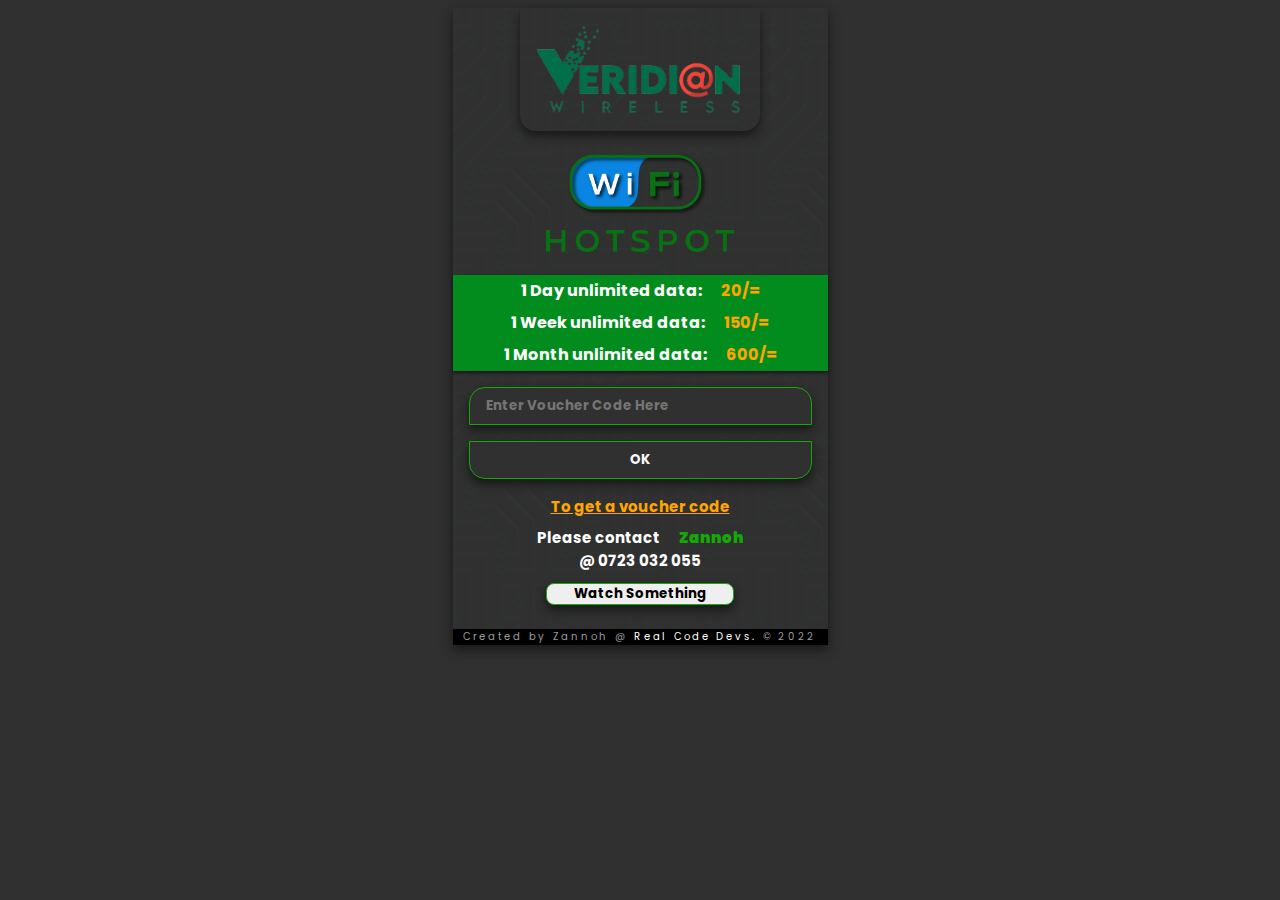
==== commit a8a6d9e7: "added javascript" ====
--- a/index.html
+++ b/index.html
@@ -15,8 +15,17 @@
 
 <body>
     <div class="container">
+
+        <div class="promo-home">
+            <p class="promoP">Contact us to Promote your products here</p>
+            <video class="videsa" width="340" height="240" controls>
+					<source src="./videos/storyBoardTvIntro.mp4" type="video/mp4" />
+					<source src="" type="video/ogg" />
+				</video>
+        </div>
+
         <div class="logo">
-            <img src="./images/captiveportal-captive logo.png" alt="logo" />
+            <img id="logo" src="./images/captiveportal-captive logo.png" alt="logo" />
         </div>
 
         <div class="click-thru">
@@ -42,7 +51,7 @@
                 <div class="voucher">
                     <input placeholder="Enter Voucher Code Here" name="auth_voucher" id="auth_voucher" type="text" size="22" autofocus>
                     <input name="redirurl" type="hidden" value="$PORTAL_REDIRURL$">
-                    <input class="submit" name="accept" type="submit" value="OK">
+                    <input class="submit" id="ok" name="accept" type="submit" value="OK">
                 </div>
             </form>
         </div>
@@ -52,13 +61,23 @@
             <p class="p1">
                 To get a voucher code</p>
             <p class="p2">
-                Please contact <span class="veridian">Veridian Wireless</span></p>
+                Please contact <span class="veridian">Zannoh</span></p>
             <p class="p3">@ 0723 032 055</p>
         </div>
+
+        <div class="watch">
+            <button id="watch">Watch Something</button>
+        </div>
+        <div class="back">
+            <!-- <button class="backHome">back</button> -->
+        </div>
+
+
         <footer>
             <p>Created by Zannoh @ <a class="footer-link" href="https://github.com/Leonard-O/captive-portal">Real Code Devs.</a> © 2022</p>
         </footer>
     </div>
+    <script src="./main.js"></script>
 </body>
 
 
--- a/style.css
+++ b/style.css
@@ -21,6 +21,17 @@
     background-image: url("data:image/svg+xml,%3Csvg xmlns='http://www.w3.org/2000/svg' viewBox='0 0 304 304' width='304' height='304'%3E%3Cpath fill='%2300c11a' fill-opacity='0.03' d='M44.1 224a5 5 0 1 1 0 2H0v-2h44.1zm160 48a5 5 0 1 1 0 2H82v-2h122.1zm57.8-46a5 5 0 1 1 0-2H304v2h-42.1zm0 16a5 5 0 1 1 0-2H304v2h-42.1zm6.2-114a5 5 0 1 1 0 2h-86.2a5 5 0 1 1 0-2h86.2zm-256-48a5 5 0 1 1 0 2H0v-2h12.1zm185.8 34a5 5 0 1 1 0-2h86.2a5 5 0 1 1 0 2h-86.2zM258 12.1a5 5 0 1 1-2 0V0h2v12.1zm-64 208a5 5 0 1 1-2 0v-54.2a5 5 0 1 1 2 0v54.2zm48-198.2V80h62v2h-64V21.9a5 5 0 1 1 2 0zm16 16V64h46v2h-48V37.9a5 5 0 1 1 2 0zm-128 96V208h16v12.1a5 5 0 1 1-2 0V210h-16v-76.1a5 5 0 1 1 2 0zm-5.9-21.9a5 5 0 1 1 0 2H114v48H85.9a5 5 0 1 1 0-2H112v-48h12.1zm-6.2 130a5 5 0 1 1 0-2H176v-74.1a5 5 0 1 1 2 0V242h-60.1zm-16-64a5 5 0 1 1 0-2H114v48h10.1a5 5 0 1 1 0 2H112v-48h-10.1zM66 284.1a5 5 0 1 1-2 0V274H50v30h-2v-32h18v12.1zM236.1 176a5 5 0 1 1 0 2H226v94h48v32h-2v-30h-48v-98h12.1zm25.8-30a5 5 0 1 1 0-2H274v44.1a5 5 0 1 1-2 0V146h-10.1zm-64 96a5 5 0 1 1 0-2H208v-80h16v-14h-42.1a5 5 0 1 1 0-2H226v18h-16v80h-12.1zm86.2-210a5 5 0 1 1 0 2H272V0h2v32h10.1zM98 101.9V146H53.9a5 5 0 1 1 0-2H96v-42.1a5 5 0 1 1 2 0zM53.9 34a5 5 0 1 1 0-2H80V0h2v34H53.9zm60.1 3.9V66H82v64H69.9a5 5 0 1 1 0-2H80V64h32V37.9a5 5 0 1 1 2 0zM101.9 82a5 5 0 1 1 0-2H128V37.9a5 5 0 1 1 2 0V82h-28.1zm16-64a5 5 0 1 1 0-2H146v44.1a5 5 0 1 1-2 0V18h-26.1zm102.2 270a5 5 0 1 1 0 2H98v14h-2v-16h124.1zM242 149.9V160h16v34h-16v62h48v48h-2v-46h-48v-66h16v-30h-16v-12.1a5 5 0 1 1 2 0zM53.9 18a5 5 0 1 1 0-2H64V2H48V0h18v18H53.9zm112 32a5 5 0 1 1 0-2H192V0h50v2h-48v48h-28.1zm-48-48a5 5 0 0 1-9.8-2h2.07a3 3 0 1 0 5.66 0H178v34h-18V21.9a5 5 0 1 1 2 0V32h14V2h-58.1zm0 96a5 5 0 1 1 0-2H137l32-32h39V21.9a5 5 0 1 1 2 0V66h-40.17l-32 32H117.9zm28.1 90.1a5 5 0 1 1-2 0v-76.51L175.59 80H224V21.9a5 5 0 1 1 2 0V82h-49.59L146 112.41v75.69zm16 32a5 5 0 1 1-2 0v-99.51L184.59 96H300.1a5 5 0 0 1 3.9-3.9v2.07a3 3 0 0 0 0 5.66v2.07a5 5 0 0 1-3.9-3.9H185.41L162 121.41v98.69zm-144-64a5 5 0 1 1-2 0v-3.51l48-48V48h32V0h2v50H66v55.41l-48 48v2.69zM50 53.9v43.51l-48 48V208h26.1a5 5 0 1 1 0 2H0v-65.41l48-48V53.9a5 5 0 1 1 2 0zm-16 16V89.41l-34 34v-2.82l32-32V69.9a5 5 0 1 1 2 0zM12.1 32a5 5 0 1 1 0 2H9.41L0 43.41V40.6L8.59 32h3.51zm265.8 18a5 5 0 1 1 0-2h18.69l7.41-7.41v2.82L297.41 50H277.9zm-16 160a5 5 0 1 1 0-2H288v-71.41l16-16v2.82l-14 14V210h-28.1zm-208 32a5 5 0 1 1 0-2H64v-22.59L40.59 194H21.9a5 5 0 1 1 0-2H41.41L66 216.59V242H53.9zm150.2 14a5 5 0 1 1 0 2H96v-56.6L56.6 162H37.9a5 5 0 1 1 0-2h19.5L98 200.6V256h106.1zm-150.2 2a5 5 0 1 1 0-2H80v-46.59L48.59 178H21.9a5 5 0 1 1 0-2H49.41L82 208.59V258H53.9zM34 39.8v1.61L9.41 66H0v-2h8.59L32 40.59V0h2v39.8zM2 300.1a5 5 0 0 1 3.9 3.9H3.83A3 3 0 0 0 0 302.17V256h18v48h-2v-46H2v42.1zM34 241v63h-2v-62H0v-2h34v1zM17 18H0v-2h16V0h2v18h-1zm273-2h14v2h-16V0h2v16zm-32 273v15h-2v-14h-14v14h-2v-16h18v1zM0 92.1A5.02 5.02 0 0 1 6 97a5 5 0 0 1-6 4.9v-2.07a3 3 0 1 0 0-5.66V92.1zM80 272h2v32h-2v-32zm37.9 32h-2.07a3 3 0 0 0-5.66 0h-2.07a5 5 0 0 1 9.8 0zM5.9 0A5.02 5.02 0 0 1 0 5.9V3.83A3 3 0 0 0 3.83 0H5.9zm294.2 0h2.07A3 3 0 0 0 304 3.83V5.9a5 5 0 0 1-3.9-5.9zm3.9 300.1v2.07a3 3 0 0 0-1.83 1.83h-2.07a5 5 0 0 1 3.9-3.9zM97 100a3 3 0 1 0 0-6 3 3 0 0 0 0 6zm0-16a3 3 0 1 0 0-6 3 3 0 0 0 0 6zm16 16a3 3 0 1 0 0-6 3 3 0 0 0 0 6zm16 16a3 3 0 1 0 0-6 3 3 0 0 0 0 6zm0 16a3 3 0 1 0 0-6 3 3 0 0 0 0 6zm-48 32a3 3 0 1 0 0-6 3 3 0 0 0 0 6zm16 16a3 3 0 1 0 0-6 3 3 0 0 0 0 6zm32 48a3 3 0 1 0 0-6 3 3 0 0 0 0 6zm-16 16a3 3 0 1 0 0-6 3 3 0 0 0 0 6zm32-16a3 3 0 1 0 0-6 3 3 0 0 0 0 6zm0-32a3 3 0 1 0 0-6 3 3 0 0 0 0 6zm16 32a3 3 0 1 0 0-6 3 3 0 0 0 0 6zm32 16a3 3 0 1 0 0-6 3 3 0 0 0 0 6zm0-16a3 3 0 1 0 0-6 3 3 0 0 0 0 6zm-16-64a3 3 0 1 0 0-6 3 3 0 0 0 0 6zm16 0a3 3 0 1 0 0-6 3 3 0 0 0 0 6zm16 96a3 3 0 1 0 0-6 3 3 0 0 0 0 6zm0 16a3 3 0 1 0 0-6 3 3 0 0 0 0 6zm16 16a3 3 0 1 0 0-6 3 3 0 0 0 0 6zm16-144a3 3 0 1 0 0-6 3 3 0 0 0 0 6zm0 32a3 3 0 1 0 0-6 3 3 0 0 0 0 6zm16-32a3 3 0 1 0 0-6 3 3 0 0 0 0 6zm16-16a3 3 0 1 0 0-6 3 3 0 0 0 0 6zm-96 0a3 3 0 1 0 0-6 3 3 0 0 0 0 6zm0 16a3 3 0 1 0 0-6 3 3 0 0 0 0 6zm16-32a3 3 0 1 0 0-6 3 3 0 0 0 0 6zm96 0a3 3 0 1 0 0-6 3 3 0 0 0 0 6zm-16-64a3 3 0 1 0 0-6 3 3 0 0 0 0 6zm16-16a3 3 0 1 0 0-6 3 3 0 0 0 0 6zm-32 0a3 3 0 1 0 0-6 3 3 0 0 0 0 6zm0-16a3 3 0 1 0 0-6 3 3 0 0 0 0 6zm-16 0a3 3 0 1 0 0-6 3 3 0 0 0 0 6zm-16 0a3 3 0 1 0 0-6 3 3 0 0 0 0 6zm-16 0a3 3 0 1 0 0-6 3 3 0 0 0 0 6zM49 36a3 3 0 1 0 0-6 3 3 0 0 0 0 6zm-32 0a3 3 0 1 0 0-6 3 3 0 0 0 0 6zm32 16a3 3 0 1 0 0-6 3 3 0 0 0 0 6zM33 68a3 3 0 1 0 0-6 3 3 0 0 0 0 6zm16-48a3 3 0 1 0 0-6 3 3 0 0 0 0 6zm0 240a3 3 0 1 0 0-6 3 3 0 0 0 0 6zm16 32a3 3 0 1 0 0-6 3 3 0 0 0 0 6zm-16-64a3 3 0 1 0 0-6 3 3 0 0 0 0 6zm0 16a3 3 0 1 0 0-6 3 3 0 0 0 0 6zm-16-32a3 3 0 1 0 0-6 3 3 0 0 0 0 6zm80-176a3 3 0 1 0 0-6 3 3 0 0 0 0 6zm16 0a3 3 0 1 0 0-6 3 3 0 0 0 0 6zm-16-16a3 3 0 1 0 0-6 3 3 0 0 0 0 6zm32 48a3 3 0 1 0 0-6 3 3 0 0 0 0 6zm16-16a3 3 0 1 0 0-6 3 3 0 0 0 0 6zm0-32a3 3 0 1 0 0-6 3 3 0 0 0 0 6zm112 176a3 3 0 1 0 0-6 3 3 0 0 0 0 6zm-16 16a3 3 0 1 0 0-6 3 3 0 0 0 0 6zm0 16a3 3 0 1 0 0-6 3 3 0 0 0 0 6zm0 16a3 3 0 1 0 0-6 3 3 0 0 0 0 6zM17 180a3 3 0 1 0 0-6 3 3 0 0 0 0 6zm0 16a3 3 0 1 0 0-6 3 3 0 0 0 0 6zm0-32a3 3 0 1 0 0-6 3 3 0 0 0 0 6zm16 0a3 3 0 1 0 0-6 3 3 0 0 0 0 6zM17 84a3 3 0 1 0 0-6 3 3 0 0 0 0 6zm32 64a3 3 0 1 0 0-6 3 3 0 0 0 0 6zm16-16a3 3 0 1 0 0-6 3 3 0 0 0 0 6z'%3E%3C/path%3E%3C/svg%3E");
 }
 
+.back {
+    padding: 0.5rem;
+    max-width: 50%;
+    margin: auto;
+}
+
+.backHome {
+    background-color: #303030;
+    color: #14aa06;
+}
+
 .logo {
     max-width: 15rem;
     margin: auto;
@@ -28,7 +39,7 @@
 }
 
 .logo>img {
-    max-width: 15rem;
+    max-width: 100%;
     object-fit: contain;
     box-shadow: 0 5px 10px #181818;
     /* border-radius: 1rem; */
@@ -44,7 +55,7 @@
 }
 
 .wifi {
-    max-width: 10rem;
+    max-width: 50%;
     object-fit: contain;
     margin: 1rem 0;
 }
@@ -110,6 +121,7 @@
     border-bottom-right-radius: 1rem;
     background-color: #303030;
     box-shadow: 0 5px 10px #181818;
+    cursor: pointer;
 }
 
 .submit:hover {
@@ -126,7 +138,7 @@
 .p1 {
     color: orange;
     font-size: 15px;
-    padding-bottom: 1rem;
+    padding-bottom: 0.5rem;
     text-decoration: underline;
 }
 
@@ -138,7 +150,7 @@
 .p3 {
     color: white;
     font-size: 15px;
-    padding-bottom: 1rem;
+    padding-bottom: 0.5rem;
 }
 
 span {
@@ -151,6 +163,67 @@
     font-weight: bolder;
 }
 
+.warning {
+    width: 100%;
+    text-align: center;
+    padding-top: 1rem;
+}
+
+.warning>h1 {
+    color: #fff;
+}
+
+.warning>a {
+    font-size: 0.7rem;
+    color: #fff;
+    text-decoration: none;
+}
+
+.promo-home {
+    display: none;
+    width: 100%;
+    margin: auto;
+    text-align: center;
+    color: #fff;
+}
+
+.promo {
+    width: 100%;
+    margin: auto;
+    text-align: center;
+}
+
+.promo>p {
+    color: #fff;
+}
+
+.videsa {
+    max-width: 100%;
+    object-fit: contain;
+    padding: 0 0.5rem 0 0.5rem;
+    margin: auto;
+}
+
+.watch {
+    max-width: 50%;
+    margin: 0 auto 0.5rem;
+}
+
+button {
+    border: 1px solid #14aa06;
+    border-radius: 0.5rem;
+    width: 100%;
+    font-weight: 700;
+    padding: 0.01rem;
+    box-shadow: 0 5px 10px #181818;
+}
+
+button:hover {
+    background-color: #14aa06;
+    color: #fff;
+    cursor: pointer;
+}
+
 
 /* ::placeholder {
     color: rgb(255, 255, 255);
